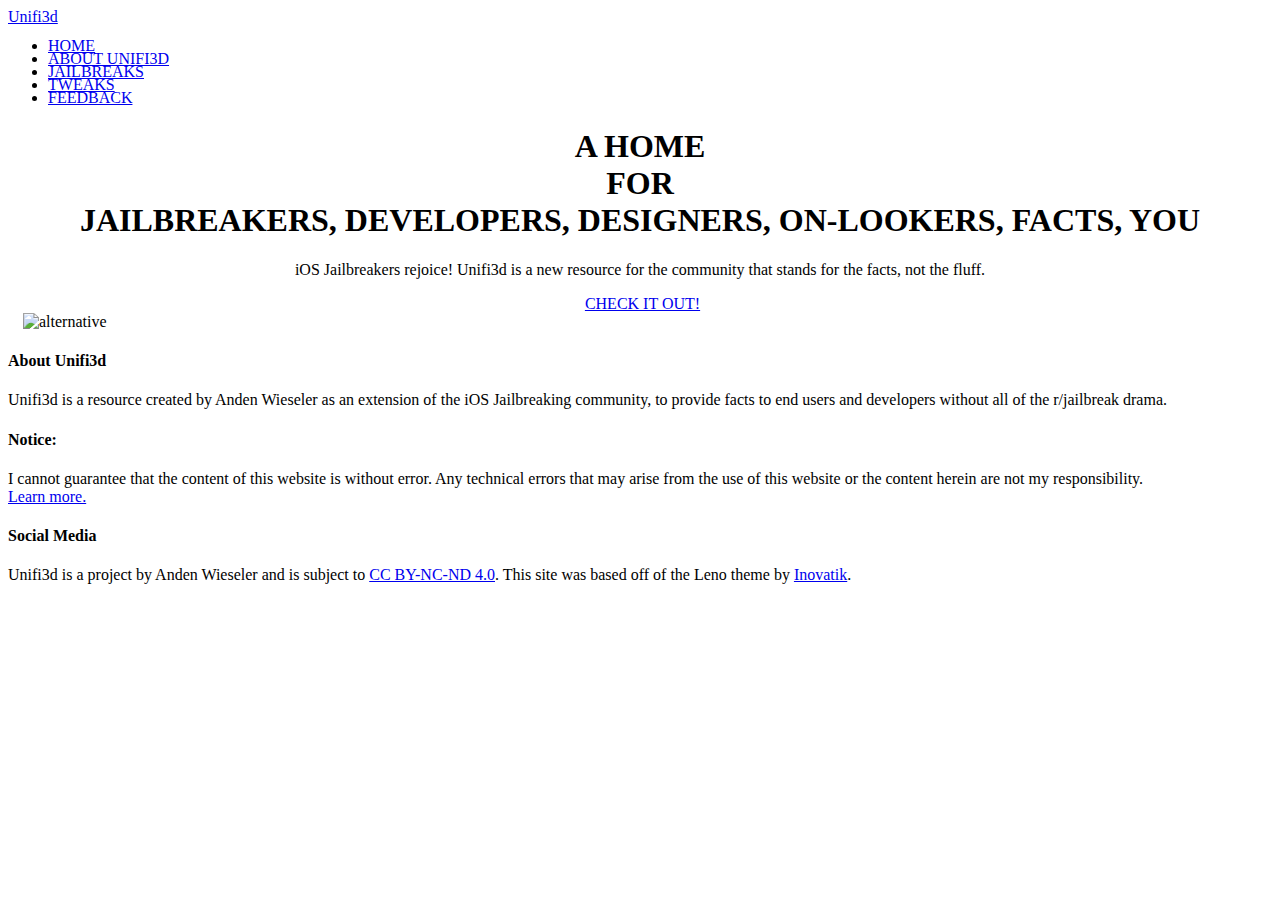
==== beta/index.html @ ff592938 "added google analytics tags" ====
<!DOCTYPE html>
<html lang="en">
<head>
    <meta charset="utf-8">
    <meta name="viewport" content="width=device-width, initial-scale=1, shrink-to-fit=no">
    
    <!-- SEO Meta Tags -->
    <meta name="description" content="Unifi3d is a web resource for the iOS jailbreak community">
    <meta name="author" content="u/yourlocaltechboi">

    <!-- Website Title -->
    <title>Unifi3d</title>
    
    <!-- Styles -->
    <link href="https://fonts.googleapis.com/css?family=Montserrat:400,600,700" rel="stylesheet">
    <link href="https://fonts.googleapis.com/css?family=Open+Sans:400,400i,700,700i" rel="stylesheet">
    <link href="css/bootstrap.css" rel="stylesheet">
    <link href="css/fontawesome-all.css" rel="stylesheet">
    <link href="css/swiper.css" rel="stylesheet">
	<link href="css/magnific-popup.css" rel="stylesheet">
	<link href="css/styles.css" rel="stylesheet">
	
	<!-- Favicon  -->
    <link rel="icon" href="images/Unifi3d-01.png">

    <script async src="https://www.googletagmanager.com/gtag/js?id=G-4NY5D7437W"></script>
    <script>
        window.dataLayer = window.dataLayer || [];
        function gtag(){dataLayer.push(arguments);}
        gtag('js', new Date());

        gtag('config', 'G-4NY5D7437W');
    </script>
</head>
<body data-spy="scroll" data-target=".fixed-top">
    <!-- Navigation -->
    <nav class="navbar navbar-expand-md navbar-dark navbar-custom fixed-top">
        <!-- Text Logo - Use this if you don't have a graphic logo -->
        <a class="navbar-brand logo-text page-scroll" href="index.html">Unifi3d</a>

        <!-- Image Logo -->
        <!-- <a class="navbar-brand logo-image" href="index.html"><img src="images/logo.svg" alt="alternative"></a> -->
        
        <!-- Mobile Menu Toggle Button -->

        <!-- end of mobile menu toggle button -->

        <div class="collapse navbar-collapse" id="navbarsExampleDefault">
            <ul class="navbar-nav ml-auto">
                <li class="nav-item" style="margin-top: -5px;">
                    <a class="nav-link page-scroll" href="site/home.html#header">HOME</a>
                </li>
                <li class="nav-item" style="margin-top: -5px;">
                    <a class="nav-link page-scroll" href="site/about-unifi3d.html#header">ABOUT UNIFI3D</a>
                </li>
                <li class="nav-item" style="margin-top: -5px;">
                    <a class="nav-link page-scroll" href="site/jb-releases.html#header">JAILBREAKS</a>
                </li>
                <li class="nav-item" style="margin-top: -5px;">
                    <a class="nav-link page-scroll" href="site/tweaks.html#header">TWEAKS</a>
                </li>
                <li class="nav-item" style="margin-top: -5px;">
                    <a class="nav-link page-scroll" href="site/feedback.html#header">FEEDBACK</a>
                </li>
            </ul>
        </div>
    </nav> <!-- end of navbar -->
    <!-- end of navigation -->


    <!-- Header -->
    <header id="header" class="header">
        <div class="header-content">
            <div class="container">
                <div class="row">
                    <div class="col-lg-6">
                        <div class="text-container" style="text-align: center;">
                            <h1>A HOME<br>FOR<br><span id="js-rotating">JAILBREAKERS, DEVELOPERS, DESIGNERS, ON-LOOKERS, FACTS, YOU</span></h1>
                            <p class="p-large">iOS Jailbreakers rejoice! Unifi3d is a new resource for the community that stands for the facts, not the fluff.</p>
                            <a class="btn-solid-lg page-scroll" style="margin-left: 5px;" href="site/home.html">CHECK IT OUT!</a>
                            <!-- <a class="btn-solid-lg page-scroll" href="site/home.html">CHECK IT OUT! (BETA)</a> -->
                        </div>
                    </div> <!-- end of col -->
                    <div class="col-lg-6">
                        <div class="image-container">
                            <img class="img-fluid" style="width: 75%; height: 75%; margin-left: 15px" src="images/Untitled-1.png" alt="alternative">
                        </div> <!-- end of image-container -->
                    </div> <!-- end of col -->
                </div> <!-- end of row -->
            </div> <!-- end of container -->
        </div> <!-- end of header-content -->
    </header> <!-- end of header -->
    <!-- end of header -->

        <!-- Footer -->
        <div class="footer">
            <div class="container">
                <div class="row">
                    <div class="col-md-4">
                        <div class="footer-col">
                            <h4>About Unifi3d</h4>
                            <p>Unifi3d is a resource created by Anden Wieseler as an extension of the iOS Jailbreaking community, to provide facts to end users and developers without all of the r/jailbreak drama.</p>
                        </div>
                    </div> <!-- end of col -->
                    <div class="col-md-4">
                        <div class="footer-col middle">
                            <h4>Notice:</h4>
                            <p>I cannot guarantee that the content of this website is without error. Any technical errors that may arise from the use of this website or the content herein are not my responsibility.<br><a href="site/about-unifi3d.html#disclaimer">Learn more.</a></p>
                        </div>
                    </div> <!-- end of col -->
                    <div class="col-md-4">
                        <div class="footer-col last">
                            <h4>Social Media</h4>
                            <span class="fa-stack">
                                <a href="https://reddit.com/u/yourlocaltechboi">
                                    <i class="fas fa-circle fa-stack-2x"></i>
                                    <i class="fab fa-reddit fa-stack-1x"></i>
                                </a>
                            </span>
                            <span class="fa-stack">
                                <a href="https://twitter.com/JoeMcRainbow1">
                                    <i class="fas fa-circle fa-stack-2x"></i>
                                    <i class="fab fa-twitter fa-stack-1x"></i>
                                </a>
                            </span>
                        </div> 
                    </div> <!-- end of col -->
                </div> <!-- end of row -->
            </div> <!-- end of container -->
        </div> <!-- end of footer -->  
        <!-- end of footer -->
    
    
        <!-- Copyright -->
        <div class="copyright">
            <div class="container">
                <div class="row">
                    <div class="col-lg-12">
                        <p class="p-small">Unifi3d is a project by Anden Wieseler and is subject to <a href="https://creativecommons.org/licenses/by-nc-nd/4.0/legalcode">CC BY-NC-ND 4.0</a>. This site was based off of the Leno theme by <a href="https://inovatik.com">Inovatik</a>.</p>
                    </div> <!-- end of col -->
                </div> <!-- enf of row -->
            </div> <!-- end of container -->
        </div>
    
    	
    <!-- Scripts -->
    <script src="js/jquery.min.js"></script> <!-- jQuery for Bootstrap's JavaScript plugins -->
    <script src="js/popper.min.js"></script> <!-- Popper tooltip library for Bootstrap -->
    <script src="js/bootstrap.min.js"></script> <!-- Bootstrap framework -->
    <script src="js/jquery.easing.min.js"></script> <!-- jQuery Easing for smooth scrolling between anchors -->
    <script src="js/swiper.min.js"></script> <!-- Swiper for image and text sliders -->
    <script src="js/jquery.magnific-popup.js"></script> <!-- Magnific Popup for lightboxes -->
    <script src="js/morphext.min.js"></script> <!-- Morphtext rotating text in the header -->
    <script src="js/validator.min.js"></script> <!-- Validator.js - Bootstrap plugin that validates forms -->
    <script src="js/scripts.js"></script> <!-- Custom scripts -->
    <script src="js/include.js"></script>

    <script>
        includeHTML();
    </script>
</body>
</html>
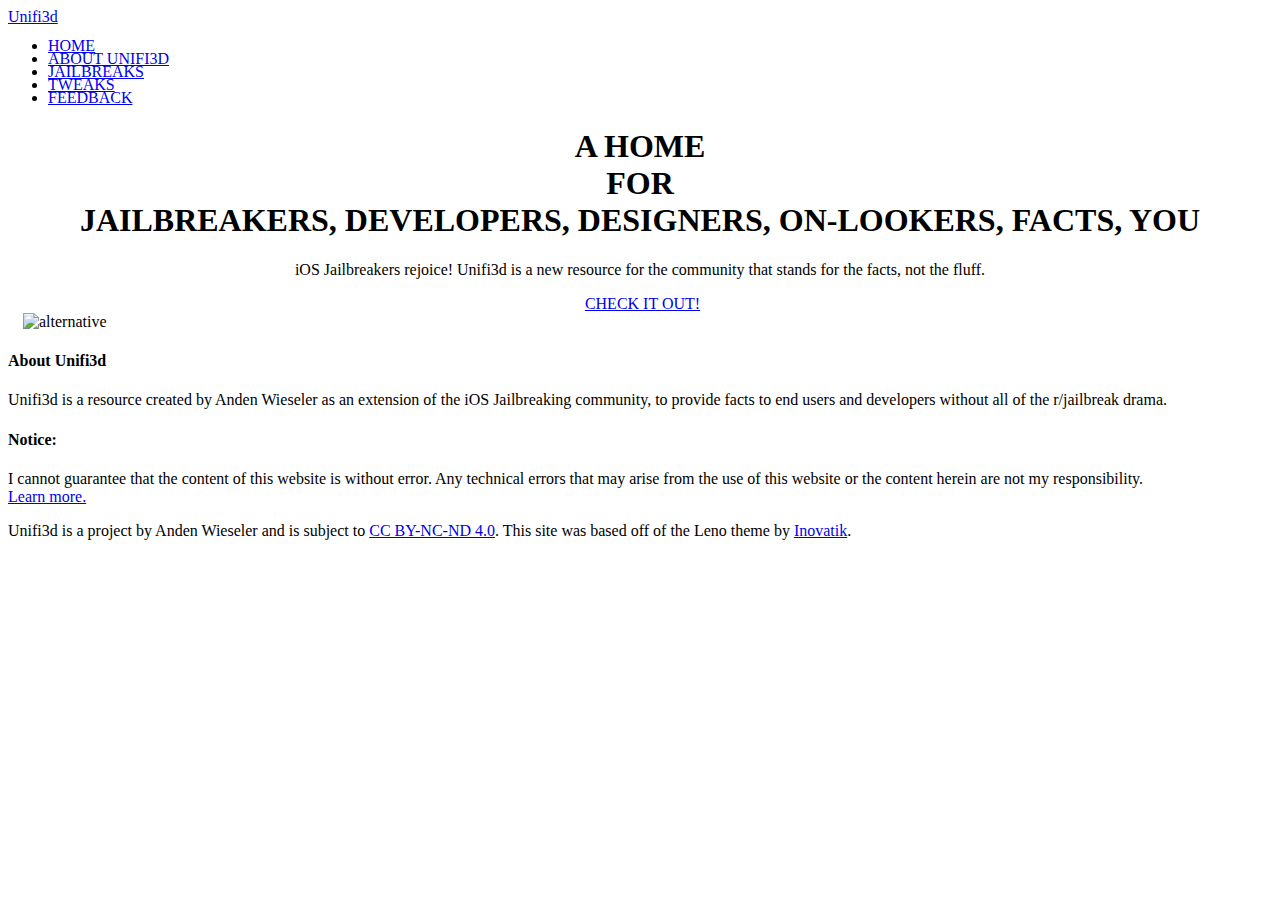
==== commit b64122c0: "Removed extra spacing from the removal of socials" ====
--- a/beta/index.html
+++ b/beta/index.html
@@ -31,6 +31,7 @@
 
         gtag('config', 'G-4NY5D7437W');
     </script>
+    <script data-ad-client="ca-pub-2937104458558644" async src="https://pagead2.googlesyndication.com/pagead/js/adsbygoogle.js"></script>
 </head>
 <body data-spy="scroll" data-target=".fixed-top">
     <!-- Navigation -->
@@ -108,23 +109,6 @@
                             <p>I cannot guarantee that the content of this website is without error. Any technical errors that may arise from the use of this website or the content herein are not my responsibility.<br><a href="site/about-unifi3d.html#disclaimer">Learn more.</a></p>
                         </div>
                     </div> <!-- end of col -->
-                    <div class="col-md-4">
-                        <div class="footer-col last">
-                            <h4>Social Media</h4>
-                            <span class="fa-stack">
-                                <a href="https://reddit.com/u/yourlocaltechboi">
-                                    <i class="fas fa-circle fa-stack-2x"></i>
-                                    <i class="fab fa-reddit fa-stack-1x"></i>
-                                </a>
-                            </span>
-                            <span class="fa-stack">
-                                <a href="https://twitter.com/JoeMcRainbow1">
-                                    <i class="fas fa-circle fa-stack-2x"></i>
-                                    <i class="fab fa-twitter fa-stack-1x"></i>
-                                </a>
-                            </span>
-                        </div> 
-                    </div> <!-- end of col -->
                 </div> <!-- end of row -->
             </div> <!-- end of container -->
         </div> <!-- end of footer -->  
